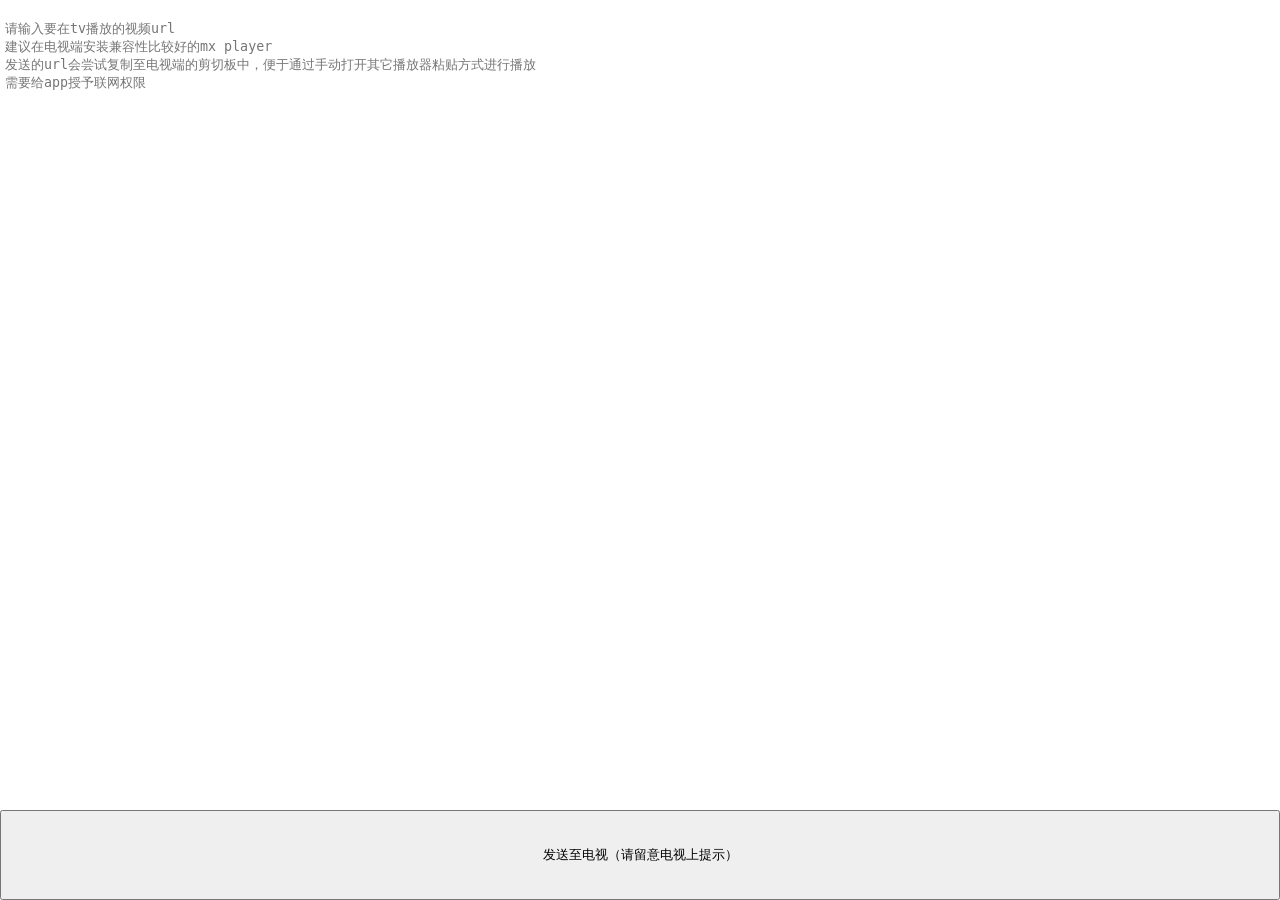
==== app/src/main/res/raw/index.html @ 8530f837 "test" ====
<!DOCTYPE html>
<html lang="zh">
    <head>
        <meta charset="UTF-8">
        <meta name="viewport"
              content="width=device-width, user-scalable=no, initial-scale=1.0, maximum-scale=1.0, minimum-scale=1.0">
        <meta http-equiv="X-UA-Compatible" content="ie=edge">
        <title>安卓电视播放器控制台</title>
        <link rel="icon" type="image/x-icon"
              href="[data-uri]"/>
        <style>
            * {
                box-sizing: border-box;
            }

            html, body {
                margin: 0;
                padding: 0;
                display: block;
                height: 100%;
                width: 100%;
                font-size: 62%;
            }

            body {
                background-color: white /*不考虑深色主题*/;
                color: black;
                font-size: 1rem;
                text-align: center;
            }

            form {
                display: block;
                width: 100%;
                height: 100%;
            }

            button.btn {
                display: block;
                width: 100%;
                height: 10%;
            }

            #url {
                display: block;
                width: 100%;
                border: 0 none;
                padding: 5px;
                text-align: left;
                height: 90%;
                overflow: auto;
                word-wrap: break-word;
                resize: none;
            }
        </style>
    </head>
    <body>
        <form method="GET" action="?">
            <script>
                document.write('<input type="hidden" value="' + +new Date + '" name="noCache" />');
            </script>
            <label for="url"></label>
            <textarea
                    id="url"
                    name="url"
                    placeholder="
请输入要在tv播放的视频url
建议在电视端安装兼容性比较好的mx player
发送的url会尝试复制至电视端的剪切板中，便于通过手动打开其它播放器粘贴方式进行播放
需要给app授予联网权限
"
                    onfocus="this.select();"
            ></textarea>
            <button class="btn" type="submit" onclick="
return /^https?:\/+.+$/gi.test(document.getElementById('url').value) ? true : (alert('视频url无效'), false);
">发送至电视（请留意电视上提示）
            </button>
        </form>
        <script>
            +function () {
                let result = String("&" + location.search.replace('?', '&') + '&').match(/&url=([^&]+)/i);

                if (result) {
                    document.getElementById('url').value = decodeURIComponent(result[1]);
                }
            }();
        </script>
    </body>
</html>
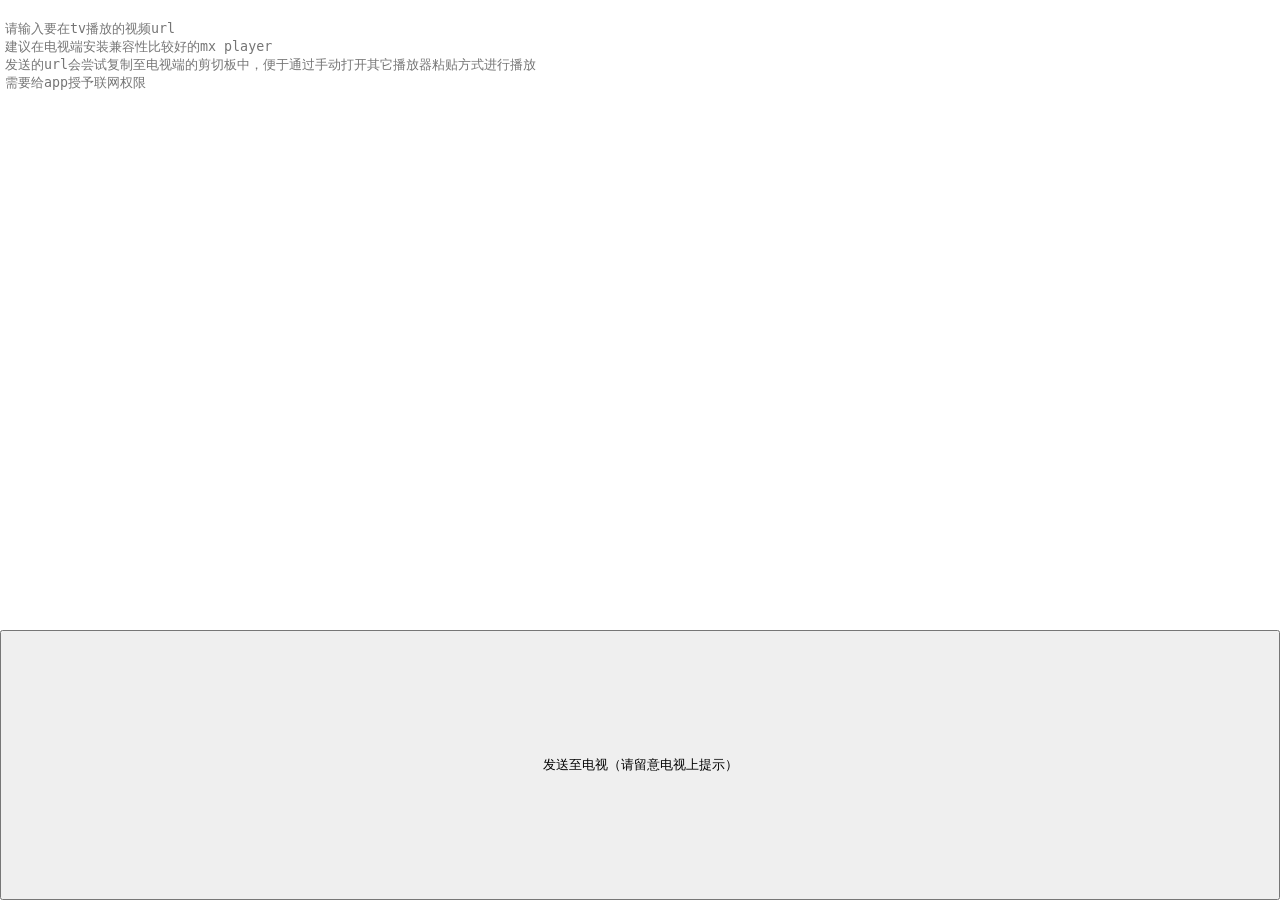
==== commit ad38b193: "优化交互" ====
--- a/app/src/main/res/raw/index.html
+++ b/app/src/main/res/raw/index.html
@@ -38,7 +38,7 @@
             button.btn {
                 display: block;
                 width: 100%;
-                height: 10%;
+                height: 30%;
             }
 
             #url {
@@ -47,7 +47,7 @@
                 border: 0 none;
                 padding: 5px;
                 text-align: left;
-                height: 90%;
+                height: 70%;
                 overflow: auto;
                 word-wrap: break-word;
                 resize: none;
@@ -61,6 +61,7 @@
             </script>
             <label for="url"></label>
             <textarea
+			        onchange="this.value = this.value.trim();"
                     id="url"
                     name="url"
                     placeholder="
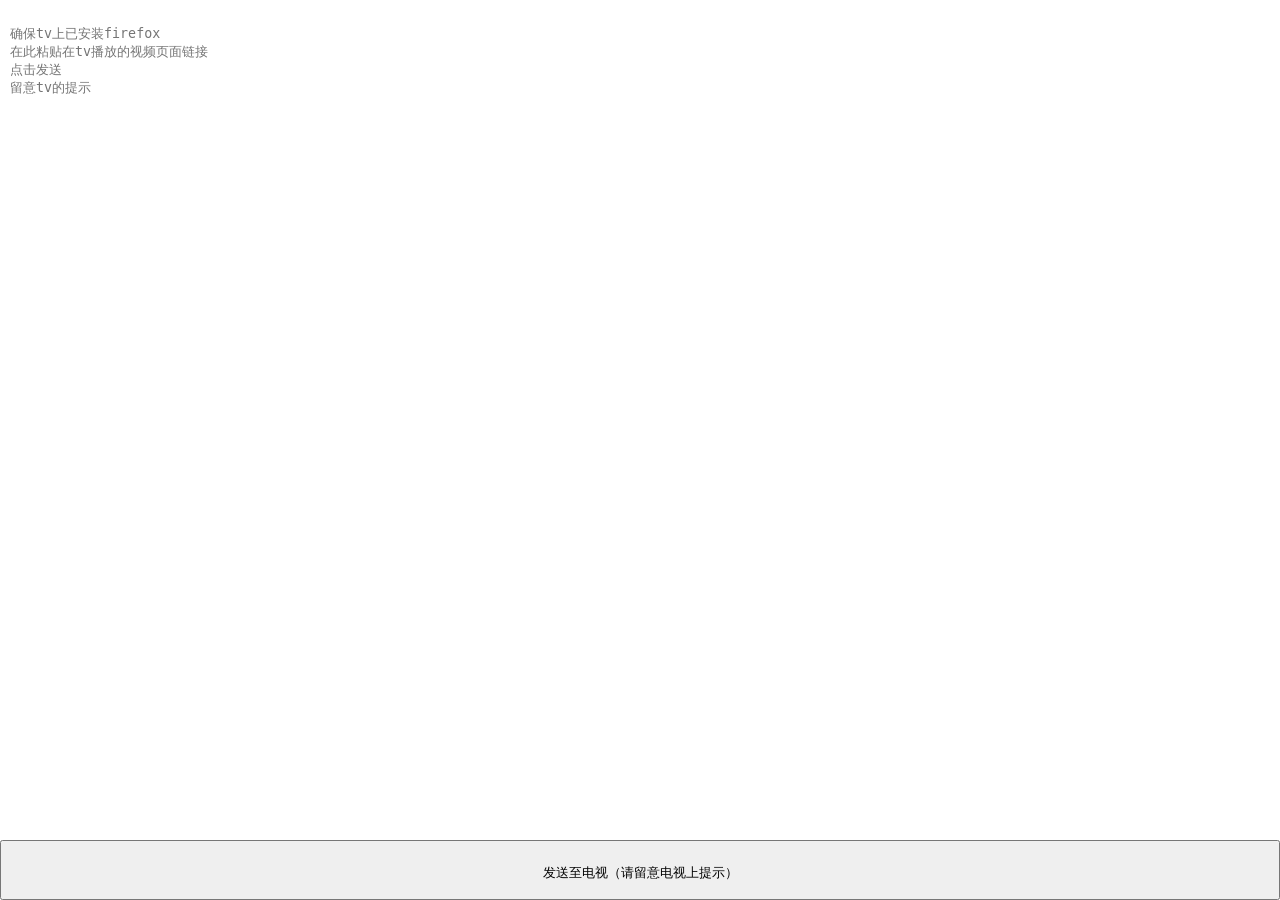
==== commit 30270b12: "修改成使用firefox打开，准备提供firefox插件自动播放页面中视频；" ====
--- a/app/src/main/res/raw/index.html
+++ b/app/src/main/res/raw/index.html
@@ -23,10 +23,34 @@
             }
 
             body {
-                background-color: white /*不考虑深色主题*/;
-                color: black;
+                /*  background-color: white ;
+                  color: black; 不指定色彩，使用系统默认 */
                 font-size: 1rem;
                 text-align: center;
+            }
+
+            button.btn {
+                display: block;
+                width: 100%;
+                height: 6rem;
+                line-height: 6rem;
+                position: fixed;
+                bottom: 0;
+                left: 0;
+            }
+
+            #url {
+                display: block;
+                width: 100%;
+                padding: 10px;
+                border-width: 0 0 6rem 0;
+                border-style: solid;
+                border-color: transparent;
+                text-align: left;
+                height: 100%;
+                overflow: auto;
+                word-wrap: break-word;
+                resize: none;
             }
 
             form {
@@ -34,57 +58,47 @@
                 width: 100%;
                 height: 100%;
             }
-
-            button.btn {
-                display: block;
-                width: 100%;
-                height: 30%;
-            }
-
-            #url {
-                display: block;
-                width: 100%;
-                border: 0 none;
-                padding: 5px;
-                text-align: left;
-                height: 70%;
-                overflow: auto;
-                word-wrap: break-word;
-                resize: none;
-            }
         </style>
     </head>
     <body>
-        <form method="GET" action="?">
-            <script>
-                document.write('<input type="hidden" value="' + +new Date + '" name="noCache" />');
-            </script>
+        <form method="get" id="form">
+            <input type="hidden" name="noCache" id="noCache"/>
             <label for="url"></label>
             <textarea
-			        onchange="this.value = this.value.trim();"
+                    name="url"
+                    onchange="this.value = this.value.trim();"
                     id="url"
-                    name="url"
                     placeholder="
-请输入要在tv播放的视频url
-建议在电视端安装兼容性比较好的mx player
-发送的url会尝试复制至电视端的剪切板中，便于通过手动打开其它播放器粘贴方式进行播放
-需要给app授予联网权限
+确保tv上已安装firefox
+在此粘贴在tv播放的视频页面链接
+点击发送
+留意tv的提示
 "
                     onfocus="this.select();"
             ></textarea>
-            <button class="btn" type="submit" onclick="
-return /^https?:\/+.+$/gi.test(document.getElementById('url').value) ? true : (alert('视频url无效'), false);
-">发送至电视（请留意电视上提示）
-            </button>
+            <button class="btn" type="submit">发送至电视（请留意电视上提示）</button>
         </form>
         <script>
-            +function () {
-                let result = String("&" + location.search.replace('?', '&') + '&').match(/&url=([^&]+)/i);
+            let result = String("&" + location.search.replace('?', '&') + '&').match(/&url=([^&]+)/i);
 
-                if (result) {
-                    document.getElementById('url').value = decodeURIComponent(result[1]);
+            if (result)
+                gid('url').value = decodeURIComponent(result[1]);
+
+            function gid(id) {
+                return document.getElementById(id);
+            }
+
+            gid('form').addEventListener('submit', (e) => {
+                let url = gid('url').value.trim();
+                if (!/^https?:\/+.+$/gi.test(url)) {
+                    alert('视频页面链接不是有效的url格式');
+                    e.preventDefault();
+                    return false;
                 }
-            }();
+
+                gid('noCache').value = +new Date;
+                return true;
+            });
         </script>
     </body>
 </html>
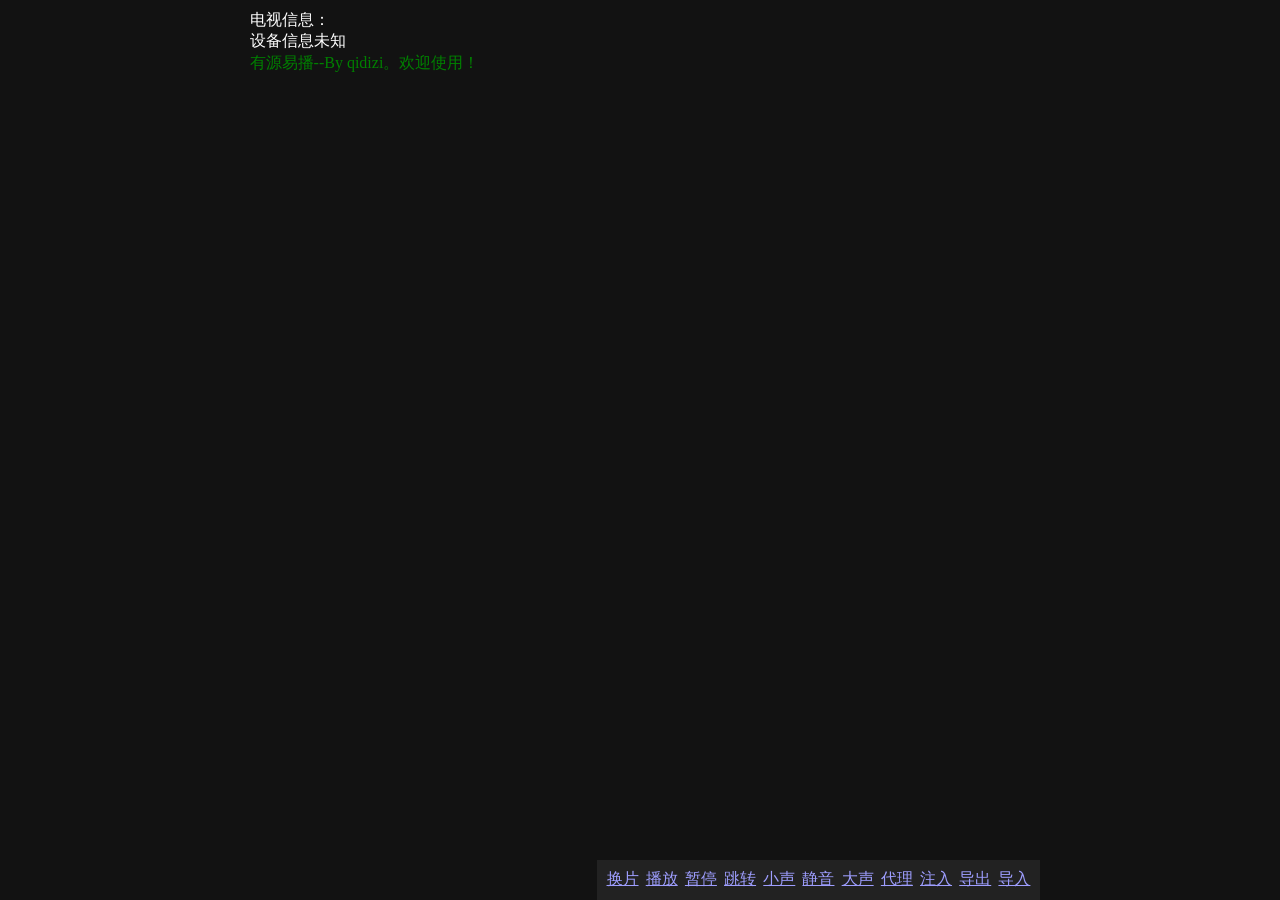
==== commit f030c8c2: "首版完成" ====
--- a/app/src/main/res/raw/index.html
+++ b/app/src/main/res/raw/index.html
@@ -1,104 +1,857 @@
 <!DOCTYPE html>
 <html lang="zh">
-    <head>
-        <meta charset="UTF-8">
-        <meta name="viewport"
-              content="width=device-width, user-scalable=no, initial-scale=1.0, maximum-scale=1.0, minimum-scale=1.0">
-        <meta http-equiv="X-UA-Compatible" content="ie=edge">
-        <title>安卓电视播放器控制台</title>
-        <link rel="icon" type="image/x-icon"
-              href="[data-uri]"/>
-        <style>
-            * {
-                box-sizing: border-box;
-            }
-
-            html, body {
-                margin: 0;
-                padding: 0;
-                display: block;
-                height: 100%;
-                width: 100%;
-                font-size: 62%;
-            }
-
-            body {
-                /*  background-color: white ;
-                  color: black; 不指定色彩，使用系统默认 */
-                font-size: 1rem;
-                text-align: center;
-            }
-
-            button.btn {
-                display: block;
-                width: 100%;
-                height: 6rem;
-                line-height: 6rem;
-                position: fixed;
-                bottom: 0;
-                left: 0;
-            }
-
-            #url {
-                display: block;
-                width: 100%;
-                padding: 10px;
-                border-width: 0 0 6rem 0;
-                border-style: solid;
-                border-color: transparent;
-                text-align: left;
-                height: 100%;
-                overflow: auto;
-                word-wrap: break-word;
-                resize: none;
-            }
-
-            form {
-                display: block;
-                width: 100%;
-                height: 100%;
-            }
-        </style>
-    </head>
-    <body>
-        <form method="get" id="form">
-            <input type="hidden" name="noCache" id="noCache"/>
-            <label for="url"></label>
-            <textarea
-                    name="url"
-                    onchange="this.value = this.value.trim();"
-                    id="url"
-                    placeholder="
-确保tv上已安装firefox
-在此粘贴在tv播放的视频页面链接
-点击发送
-留意tv的提示
-"
-                    onfocus="this.select();"
-            ></textarea>
-            <button class="btn" type="submit">发送至电视（请留意电视上提示）</button>
+
+<head>
+    <meta charset="UTF-8">
+    <meta name="viewport"
+        content="width=device-width, user-scalable=no, initial-scale=1.0, maximum-scale=1.0, minimum-scale=1.0">
+    <meta http-equiv="X-UA-Compatible" content="ie=edge">
+    <title>安卓电视播放器控制台</title>
+    <link rel="icon" type="image/x-icon"
+        href="[data-uri]" />
+    <style>
+        :root {
+            color-scheme: dark;
+        }
+
+        * {
+            box-sizing: border-box;
+        }
+
+        :root {
+            font-size: 16px;
+        }
+
+        html,
+        body,
+        form {
+            margin: 0;
+            padding: 0;
+            display: block;
+            height: 100%;
+            width: 100%;
+        }
+
+        body {
+            font-size: 1rem;
+            text-align: center;
+        }
+
+        .maxBody {
+            overflow: hidden;
+            max-width: 800px;
+            height: 100%;
+            margin: 0 auto;
+            padding: 0;
+            position: relative;
+        }
+
+        #panelBox {
+            position: absolute;
+            bottom: 0;
+            right: 0;
+            background-color: rgba(51, 51, 51, 0.5);
+            padding: 0.5rem;
+        }
+
+        #panelBox a {
+            display: inline-block;
+            margin: 0.1rem;
+        }
+
+        form {
+            display: none;
+            position: absolute;
+            bottom: 0;
+            left: 0;
+            width: 100%;
+            height: auto;
+            background-color: #333;
+            padding: 0.5rem;
+        }
+
+        label {
+            display: block;
+            margin: 0.5rem;
+        }
+
+        .required {
+            color: red;
+        }
+
+        button {
+            margin: 0.5rem;
+        }
+
+        #toastBox {
+            display: block;
+            width: 100%;
+            overflow: hidden;
+            word-wrap: break-word;
+            height: auto;
+            padding: 0.5rem;
+        }
+
+        #toastBox p {
+            text-align: left;
+            margin: 0.1rem;
+        }
+
+        .line,
+        .lineBox {
+            display: inline-block;
+            width: 10rem;
+            text-align: left;
+        }
+
+        .line {
+            background-color: transparent;
+            border-color: transparent;
+            border-bottom-color: unset;
+        }
+
+        [name="closeFormBtn"] {
+            color: red;
+        }
+
+        .txtLeft {
+            text-align: left;
+        }
+
+        .inputTitle {
+            display: inline-block;
+            width: 7rem;
+            text-align: left;
+        }
+
+        #videoListBox {
+            max-height: 10rem;
+            overflow: auto;
+        }
+
+        #videoListBox li {
+            line-height: 2rem;
+        }
+
+        #videoListBox li a {
+            display: inline-block;
+            margin: 0 0.5rem;
+        }
+
+        #playUrlForm.forPlay .nameLabel {
+            display: none;
+        }
+
+        #playUrlForm.forList .nameLabel {
+            display: unset;
+        }
+
+        #playUrlForm.forList .refererLabel,
+        #playUrlForm.forList .userAgentLabel {
+            display: none;
+        }
+
+        fieldset.list {
+            padding: 0;
+        }
+    </style>
+    <script>
+        // 放在最后，防止初始就出错，toast方法还未定义
+        window.addEventListener('error', e => {
+            (errorToast || alert)('js代码出错:' + e.message);
+            return true;
+        });
+        window.addEventListener('unhandledrejection', e => {
+            (errorToast || alert)('js有未捕获异常：' + e.reason);
+            return true;
+        });
+    </script>
+</head>
+
+<body>
+    <input type="file" id="fileInput" style="display: none;" title="用于选取文件" />
+
+    <div class="maxBody">
+        <div id="toastBox"></div>
+        <div id="panelBox">
+            <a href="#" name="playUrlBtn" title="把新的视频url推送到电视开始播放">换片</a>
+            <a href="#" name="playBtn" title="尝试开始播放">播放</a>
+            <a href="#" name="pauseBtn" title="尝试暂停">暂停</a>
+            <a href="#" name="seekBtn" title="跳转到指定播放进度">跳转</a>
+            <a href="#" name="volumeDownBtn" title="尝试让电视减小声音">小声</a>
+            <a href="#" name="volumeMuteBtn" title="尝试让电视静音">静音</a>
+            <a href="#" name="volumeUpBtn" title="尝试让电视增加声音">大声</a>
+            <a href="#" name="setProxyBtn" title="配置代理">代理</a>
+            <a href="#" name="insertJsBtn" title="以url方式注入远程js文件,如可通过app跨域请求iptv url扩展功能">注入</a>
+            <a href="#" name="exportBtn" title="全部配置下载保存为json文件">导出</a>
+            <a href="#" name="importBtn" title="从json文件导入全部配置">导入</a>
+        </div>
+
+        <form id="playUrlForm" class="forPlay" onsubmit="return false">
+            <input type="hidden" name="action" value="playUrl" />
+            <input type="hidden" name="httpProxyHost" />
+            <input type="hidden" name="httpProxyPort" />
+            <input type="hidden" name="todo" value="0" />
+            <label class="nameLabel">
+                <strong class="inputTitle"><span class="required">*</span>别名</strong>
+                <span class="lineBox"><input type="text" class="line" name="videoName" /></span>
+            </label>
+            <label>
+                <strong class="inputTitle"><span class="required">*</span>视频url</strong>
+                <!-- 测试视频 
+                 https://img.qiluyidian.net/174047308883x26wbf9zxvideo_1080p_1_773253.mp4
+                 -->
+                <input type="url" class="line" name="videoUrl" required="required" onfocus="this.select();" />
+            </label>
+            <label>
+                <strong class="inputTitle">需代理<sup><a href="#" name="setProxyBtn" title="配置代理">去配置</a></sup></strong>
+                <span class="lineBox"><input type="checkbox" name="useProxy" /></span>
+            </label>
+            <label class="refererLabel">
+                <strong class="inputTitle">referer</strong>
+                <input type="url" class="line" name="refererUrl" onfocus="this.select();" placeholder="默认用视频url" />
+            </label>
+            <label class="userAgentLabel">
+                <strong class="inputTitle">userAgent</strong>
+                <input type="text" class="line" name="userAgent" onfocus="this.select();" placeholder="默认用浏览器的" />
+            </label>
+            <input class="btn" type="submit" name="submitBtn" value="立刻播放" />
+            <input type="button" class="btn" name="closeFormBtn" value="关闭" />
+            <br>
+            <br>
+            <fieldset class="list">
+                <legend>视频列表
+                    <sup><a href="#" name="addListBtn">添加↑</a></sup>
+                </legend>
+                <ol class="txtLeft" id="videoListBox">
+                </ol>
+            </fieldset>
         </form>
-        <script>
-            let result = String("&" + location.search.replace('?', '&') + '&').match(/&url=([^&]+)/i);
-
-            if (result)
-                gid('url').value = decodeURIComponent(result[1]);
-
-            function gid(id) {
-                return document.getElementById(id);
-            }
-
-            gid('form').addEventListener('submit', (e) => {
-                let url = gid('url').value.trim();
-                if (!/^https?:\/+.+$/gi.test(url)) {
-                    alert('视频页面链接不是有效的url格式');
-                    e.preventDefault();
-                    return false;
+
+        <form id="seekForm" onsubmit="return false">
+            <input type="hidden" name="action" value="seek" />
+            <label>
+                <strong class="inputTitle"><span class="required">*</span>跳转到(分钟)</strong>
+                <input type="number" class="line" name="seekMinutes" required="required" onfocus="this.select();" />
+            </label>
+            <button class="btn" type="submit">确认</button>
+            <button type="button" class="btn" name="closeFormBtn">关闭</button>
+        </form>
+
+        <form id="insertJsForm" onsubmit="return false">
+
+            <label>
+                <strong class="inputTitle"><span class="required">*</span>注入js的src</strong>
+                <input type="url" class="line" name="jsSrc" id="jsSrc" required="required" onfocus="this.select();" />
+            </label>
+            <input class="btn" type="submit" value="确认" />
+            <button type="button" class="btn" name="closeFormBtn">关闭</button>
+        </form>
+
+        <form id="setProxyForm" onsubmit="return false">
+            <label>
+                <strong class="inputTitle">http代理主机</strong>
+                <input type="text" class="line" name="httpProxyHost" onfocus="this.select();" placeholder="ip或域名" />
+            </label>
+            <label>
+                <strong class="inputTitle">http代理端口</strong>
+                <input type="number" max="65535" min="1025" class="line" name="httpProxyPort" onfocus="this.select();"
+                    placeholder="1024&lt;端口&lt;=65535" />
+            </label>
+            <button class="btn" type="submit">确认</button>
+            <button type="button" class="btn" name="closeFormBtn">关闭</button>
+        </form>
+
+    </div>
+    <script>
+        // 后续考虑换成vueJs？
+        let toastHider;
+        const lsKey = "tvPlayer.";
+        const lsKeyJs = lsKey + "js";
+        const lsKeyPlaying = lsKey + "playing";
+        const lsKeyVideoList = lsKey + "list";
+        const lsKeyProxy = lsKey + "proxy";
+        // json精短减少 localStore 存储量
+        const videoListCache = {};
+        // 支持通过参数来指定请求的tv地址，方便本地调试，而不用修改html就要build apk，格式为 ?tv=ip:端口
+        const tv = new URLSearchParams(location.search).get('tv') || location.host || '127.0.0.1';
+        // 0表示播放，大于0表示编辑，-1表示增加列表
+        const todoPlay = +gid('playUrlForm').elements.todo.value;
+        const todoAddList = -1;
+        const videoSubmitPlay = gid('playUrlForm').elements.submitBtn.value;
+        const videoSubmitList = '加入下方列表';
+        const videoSubmitEdit = '保存更改';
+        let videoListOld;
+        // 不能小于1，逻辑中基于》0判断属于编辑
+        let listIdStart = 1;
+
+        window.onload = () => {
+            successToast('有源易播--By qidizi。欢迎使用！');
+            loadJs(localStorage.getItem(lsKeyJs));
+            let list = localStorage.getItem(lsKeyVideoList);
+            if (list) {
+                try {
+                    let obj = JSON.parse(list);
+                    let keys = Object.keys(obj).sort((a, b) => a - b).forEach(key => {
+                        let item = obj[key];
+                        pushList(item.u, item.n, +item.p);
+                    });
+                } catch (e) {
+                    errorToast('视频列表解析失败：' + e);
+                    console.error(e);
                 }
-
-                gid('noCache').value = +new Date;
-                return true;
+            }
+            let proxy = getProxy();
+            if (proxy) {
+                let form = gid('setProxyForm');
+                form.elements.httpProxyHost.value = proxy.host;
+                form.elements.httpProxyPort.value = proxy.port;
+            }
+
+            // 若注入了js，外置初始方法优先。
+            // 放在前面方便优先生成动态列表等,并可替换内置js方法
+            // 若本方法返回true，则不再执行内置js方法
+            if (window.onloadInsert && window.onloadInsert())
+                return;
+
+            getInfo(url => {
+                document.title = getQueryString(url, 'devName', '安卓电视播放器控制台');
+                infoToast("电视信息：\n" + getQueryString(url, 'devInfo', '设备信息未知'));
             });
-        </script>
-    </body>
-</html>
+        };
+
+        window.onbeforeunload = () => {
+            // 若注入了js，外置初始方法优先。
+            // 若本方法返回true，则不再执行内置js方法
+            // 可处理保存配置之类的事情
+            if (window.onbeforeunloadInsert && window.onbeforeunloadInsert()) {
+                return;
+            }
+
+            // 这里简单用 localStorage 保存配置，若有更大数据需求，可考虑自定义时使用浏览器db，一般新浏览都支持
+            getInfo(url => {
+                // 无播放地址或出错的，都不用记下来下回使用
+                if (url.get('playErrorCode') !== '0' || url.get('videoUrl') === '') return localStorage.removeItem(lsKeyPlaying);
+                localStorage.setItem(lsKeyPlaying, url.get('positionMs') + ' ' + url.get('videoUrl'));
+            });
+            storeList();
+        };
+
+        document.addEventListener('click', e => {
+            let fn = window[e.target.name + 'Clk'];
+
+            if ('function' !== typeof fn) return;
+            fn.call(e.target);
+            e.preventDefault();
+            e.stopPropagation();
+            return false;
+        });
+
+        document.addEventListener('submit', e => {
+            let fn = window[e.target.id + 'Submit'];
+            if ('function' === typeof fn) fn.call(e.target);
+            e.preventDefault();
+            e.stopPropagation();
+            return false;
+        });
+
+        function loadJs(src) {
+            if (!src) return;
+            let dom = document.createElement("script");
+            gid('jsSrc').value = dom.src = src;
+            document.head.appendChild(dom);
+        }
+
+        function gid(id) {
+            return document.getElementById(id);
+        }
+
+        function showForm(name, show) {
+            gid(name.replace(/btn$/i, '') + 'Form').style.display = show ? 'block' : 'none';
+        }
+
+        function setProxyBtnClk() {
+            showForm(this.name, true);
+        }
+
+        function playUrlBtnClk() {
+            showForm(this.name, true);
+        }
+
+        function closeFormBtnClk() {
+            hideDom(this.form);
+        }
+
+        function playBtnClk() {
+            tryPlayPause(1);
+        }
+
+        function pauseBtnClk() {
+            tryPlayPause(0);
+        }
+
+        function volumeUpBtnClk() {
+            volumeCtrl(1);
+        }
+
+        function volumeMuteBtnClk() {
+            volumeCtrl(0);
+        }
+
+        function volumeDownBtnClk() {
+            volumeCtrl(-1);
+        }
+
+        function insertJsBtnClk() {
+            showForm(this.name, true);
+        }
+
+        function seekBtnClk() {
+            showForm(this.name, true);
+        }
+
+        function addListBtnClk() {
+            let form = gid('playUrlForm');
+            playUrlFormSwitch(todoAddList);
+        }
+
+        function delListBtnClk() {
+            let listId = +this.parentElement.getAttribute('i');
+            let item = videoListCache[listId];
+            if (!item) return errorToast(`未找到该条目(id=${listId}),请刷新页再试`);
+            let name = item.n || '[条目别名为空]';
+            if (!confirm('确定删除如下条目？\n' + name)) return;
+            delete videoListCache[listId];
+            this.parentElement.remove();
+            storeList();
+            successToast('已删除' + name);
+        }
+
+        function editListBtnClk() {
+            let listId = +this.parentElement.getAttribute('i');
+            let item = videoListCache[listId];
+            if (!item) return;
+            videoListOld = list2str(item);
+            let form = gid('playUrlForm');
+            playUrlFormSwitch(listId);
+            form.elements.videoUrl.value = item.u;
+            form.elements.videoName.value = item.n;
+            form.elements.useProxy.checked = +item.p;
+        }
+
+        function playListBtnClk() {
+            let listId = +this.parentElement.getAttribute('i');
+            let item = videoListCache[listId];
+            if (!item) return;
+            let form = gid('playUrlForm');
+            playUrlFormSwitch(todoPlay);
+            form.elements.videoUrl.value = item.u;
+            form.elements.refererUrl.value = item.u;
+            form.elements.useProxy.checked = +item.p;
+            playUrlFormSubmit.call(form);
+        }
+
+        function exportBtnClk() {
+            let config = {};
+
+            for (let i = 0; i < localStorage.length; i++) {
+                let key = localStorage.key(i);
+                if (!key.startsWith(lsKey)) continue;
+                config[key] = localStorage.getItem(key);
+            }
+
+            let blob = new Blob([JSON.stringify(config)], { type: 'application/json' });
+            let url = URL.createObjectURL(blob);
+            let a = document.createElement('a');
+            a.href = url;
+            a.download = 'tvPlayerConfig.json';
+            a.click();
+            URL.revokeObjectURL(url);
+            successToast('导出全部配置成功，可用于备份或分享导入');
+        }
+
+        function importBtnClk() {
+            if (!confirm('导入配置会覆盖当前配置，确定要导入吗？\n建议先导出备份；导入成功页面会刷新；')) return;
+
+            getFile(file => {
+                if (file.type !== 'application/json' || !file.name.toLowerCase().endsWith('.json')) {
+                    errorToast('导入文件不是json格式：' + file.type);
+                    return;
+                }
+
+                if (file.size < 2) {
+                    errorToast('导入文件太小：' + file.size);
+                    return;
+                }
+
+                let reader = new FileReader();
+                reader.onload = () => {
+                    try {
+                        let config = JSON.parse(reader.result);
+                        for (let key in config) {
+                            if (key.startsWith(lsKey)) {
+                                localStorage.setItem(key, config[key]);
+                            }
+                        }
+
+                        successToast('导入配置成功');
+                        // 请配置重新加载
+                        setTimeout(() => location.reload(), 1000);
+                    } catch (e) {
+                        errorToast('导入配置json异常：' + e.message);
+                    }
+                };
+                reader.readAsText(file, 'utf-8');
+            });
+        }
+
+        function tryPlayPause(isPlay) {
+            fetchUrl({ action: 'tryPlayPause', isPlay }, url => successToast(getQueryString(url, 'ok', '无返回信息')));
+        }
+
+        function volumeCtrl(how) {
+            fetchUrl({ action: 'volumeCtrl', how }, url => successToast(getQueryString(url, 'ok', '无返回信息')));
+        }
+
+        function playUrlFormSwitch(how) {
+            let form = gid('playUrlForm');
+            form.reset();
+            let clsBtn = form.elements.closeFormBtn;
+            form.className = 'forList';
+            clsBtn.onclick = () => playUrlFormSwitch(todoPlay);
+            let value;
+
+            switch (how) {
+                case todoPlay:
+                    form.className = 'forPlay';
+                    value = videoSubmitPlay;
+                    clsBtn.value = '关闭';
+                    clsBtn.onclick = null;
+                    break;
+                case todoAddList:
+                    value = videoSubmitList;
+                    clsBtn.value = '不加了';
+                    break;
+                default:
+                    value = videoSubmitEdit;
+                    clsBtn.value = '放弃编辑';
+            }
+
+            form.elements.todo.value = how;
+            form.elements.submitBtn.value = value;
+        }
+
+        function playUrlFormSubmit() {
+            let elements = this.elements;
+            let todo = +elements.todo.value;
+            let videoName = elements.videoName.value = elements.videoName.value.trim();
+            let videoUrl = elements.videoUrl.value = elements.videoUrl.value.trim();
+            let refererUrl = elements.refererUrl.value = elements.refererUrl.value.trim() || videoUrl;
+            let userAgent = elements.userAgent.value = elements.userAgent.value.trim() || navigator.userAgent;
+            let useProxy = +elements.useProxy.checked;
+
+            if (!isUrl(videoUrl)) {
+                errorToast('视频url格式有误: ' + videoUrl);
+                return;
+            }
+
+            if (todo === todoPlay) {
+                if (!isUrl(refererUrl)) {
+                    errorToast('referer不是url格式: ' + refererUrl);
+                    return;
+                }
+
+                let host = port = '';
+
+                if (useProxy) {
+                    let proxy = getProxy();
+
+                    if (!proxy) {
+                        errorToast('无法播放：代理未配置');
+                        return;
+                    }
+
+                    host = proxy.host;
+                    port = proxy.port;
+                }
+
+                elements.httpProxyHost.value = host;
+                elements.httpProxyPort.value = port;
+                fetchUrl(elements, url => {
+                    successToast(getQueryString(url, 'ok', '无返回信息'));
+                });
+                return;
+            }
+
+            // 添加或编辑
+            if (!videoName) {
+                errorToast('视频名称不能为空');
+                return;
+            }
+
+            if (todo === todoAddList) {
+                // 追加到缓存
+                pushList(videoUrl, videoName, useProxy);
+            } else {
+                if (!(todo > 0)) {
+                    errorToast('非法的视频条目序号:' + todo);
+                    return;
+                }
+
+                let obj = videoListCache[todo];
+
+                if (!obj) {
+                    errorToast(`第${todo}个视频条目已不存在`);
+                    return;
+                }
+
+
+                if (list2str(obj) !== videoListOld) {
+                    errorToast(`无法保存！该条目与列表第${todo}条内容不配置,未编辑前信息：\n${videoListOld}\\n当前却是：\n` + list2str(obj));
+                    return;
+                }
+
+                obj.u = videoUrl;
+                obj.n = videoName;
+                obj.p = useProxy;
+                document.querySelector(`#videoListBox li[i="${todo}"] a[name="playListBtn"]`).innerText = obj.n;
+            }
+
+            storeList();
+            playUrlFormSwitch(todoPlay);
+
+            if (todo === todoAddList) {
+                successToast('已添加到播放列表');
+            } else {
+                successToast('修改已保存');
+            }
+        }
+
+        function seekFormSubmit() {
+            let elements = this.elements;
+            elements.seekMinutes.value = Math.max(0, +elements.seekMinutes.value);
+
+            fetchUrl(elements, url => {
+                successToast(getQueryString(url, 'ok', '无返回信息'));
+                hideDom(this);
+            });
+        }
+
+        function insertJsFormSubmit() {
+            let elements = this.elements;
+            let src = elements.jsSrc.value.trim();
+
+            if (!isUrl(src)) {
+                errorToast('js src非法：' + src);
+                return;
+            }
+
+            localStorage.setItem(lsKeyJs, src);
+            loadJs(src);
+            hideDom(this);
+            successToast('js已注入');
+        }
+
+        function setProxyFormSubmit() {
+            let elements = this.elements;
+            let hostDom = elements.httpProxyHost;
+            let portDom = elements.httpProxyPort;
+            let host = hostDom.value = hostDom.value.trim();
+            let port = portDom.value = +portDom.value;
+
+            if (!/^([a-z\d-]+\.)+[a-z]{2,}$|^\d{1,3}(\.\d{1,3}){3}$/i.test(host)) {
+                errorToast('代理主机必须是ipv4或域名：' + host);
+                hostDom.value = '';
+                return;
+            }
+
+            if (port < 1025 || port > 65535) {
+                errorToast('代理端口必须大于1024，不大于65535：' + port);
+                portDom.value = 0;
+                return;
+            }
+
+            localStorage.setItem(lsKeyProxy, host + ':' + port);
+            hideDom(this);
+            successToast('代理已保存');
+        }
+
+        function pushList(videoUrl, name, useProxy) {
+            // 确保id》0
+            let listId = ++listIdStart;
+            videoListCache[listId] = { u: videoUrl, n: name, p: +useProxy || 0 };
+            let ol = gid('videoListBox');
+            let li = document.createElement('li');
+            li.setAttribute('i', listId);
+            let a = document.createElement('a');
+            a.href = '#';
+            a.innerText = name;
+            a.name = 'playListBtn';
+            li.appendChild(a);
+            a = document.createElement('a');
+            a.href = '#';
+            a.innerText = '删除';
+            a.name = 'delListBtn';
+            li.appendChild(a);
+            a = document.createElement('a');
+            a.href = '#';
+            a.innerText = '编辑';
+            a.name = 'editListBtn';
+            li.appendChild(a);
+            ol.appendChild(li);
+        }
+
+        function getInfo(cb) {
+            fetchUrl({
+                action: 'getInfo'
+            }, cb);
+        }
+
+        function getQueryString(qs, name, def) {
+            return (qs instanceof URLSearchParams ? qs : new URLSearchParams(qs)).get(name) || def;
+        }
+
+        function fetchUrl(get, ok) {
+            switch (type(get)) {
+                case 'Object':
+                    break;
+                case 'HTMLFormControlsCollection':
+                    let obj = {};
+                    for (let i = 0; i < get.length; i++) {
+                        let item = get[i];
+                        if (!item.name) continue;
+                        obj[item.name] = item.value;
+                    }
+                    get = obj;
+                    break;
+                default:
+                    errorToast('fetchUrl get参数类型错误:' + type(get));
+                    console.error(get);
+                    return;
+            }
+            let url = 'http://' + tv + '/?' + new URLSearchParams(get).toString();
+            fetch(url, {
+                cache: 'no-cache',
+                method: 'GET'
+            }).then(async res => {
+                let url = await res.text();
+                // 统一处理请求失败，不转给后层处理
+                let fatal = getQueryString(url, 'fatal', '');
+                fatal ? errorToast("请求出错：" + fatal) : ok(new URLSearchParams(url));
+            }).catch(err => { errorToast(get.action + '请求失败:' + err + '; ' + url); console.error(err); });
+        }
+
+        function infoToast(msg) {
+            toast(msg, 'auto');
+        }
+
+        function successToast(msg) {
+            toast(msg, 'green');
+        }
+
+        function warnToast(msg) {
+            toast(msg, 'orange');
+        }
+
+        function errorToast(msg) {
+            toast(msg, 'red');
+        }
+
+        function toast(msg, color) {
+            let box = gid('toastBox');
+            let line = document.createElement('p');
+            line.innerText = msg;
+            line.style.color = color || 'auto';
+            box.prepend(line);
+            showDom(box);
+            clearInterval(toastHider);
+            toastHider = setInterval(() => {
+                if (box.childElementCount > 0) {
+                    box.removeChild(box.lastElementChild);
+                } else {
+                    hideDom(box);
+                    clearInterval(toastHider);
+                }
+            }, 5000);
+        }
+
+        function list2str(obj) {
+            return ['需代理', obj.p, 'url', obj.u, '别名', obj.n].join('\n');
+        }
+
+        function type(obj) {
+            return Object.prototype.toString.call(obj).slice(8, -1);
+        }
+
+        function hideDom(dom) {
+            dom.style.display = 'none';
+        }
+
+        function showDom(dom) {
+            dom.style.display = 'block';
+        }
+
+        function getFile(cb) {
+            let input = gid('fileInput');
+            input.onchange = null;
+            // 允许重新触发change
+            input.value = '';
+            input.click();
+            input.onchange = () => cb.call(input, input.files[0]);
+        }
+
+        function getProxy() {
+            let proxy = localStorage.getItem(lsKeyProxy);
+            if (!proxy) return null;
+            proxy = proxy.split(':');
+            return {
+                host: proxy[0],
+                port: proxy[1]
+            };
+        }
+
+        function storeList() {
+            localStorage.setItem(lsKeyVideoList, JSON.stringify(videoListCache));
+        }
+
+        function isUrl(url) {
+            // 考虑ip、域名，和带端口
+            return /^https?:\/\/([a-z\d-]+\.)+[a-z\d]+(:\d{2,5})?(\/.*)?/gi.test(url);
+        }
+        // ==================== 为注入js保留的未使用方法 ================
+
+        function fetchOtherOriginText(src, method, cb, userAgent, referer) {
+            // 经过app代理，让js可以fetch其他源的text
+
+            if (!/^https?:\/\/([a-z\d-]+\.)+[a-z]{2,}/gi.test(src)) {
+                errorToast('跨源请求的src非法：' + src);
+                return;
+            }
+
+            if ('function' !== typeof cb) {
+                errorToast('跨源请求的回调必须是函数:' + cb);
+                console.error(cb);
+                return;
+            }
+
+            userAgent = userAgent || navigator.userAgent;
+            referer = referer || src;
+
+            // head用于测试视频链接是否有效，而不用等待body；get 用于拉少量text，一般tv性能不强
+            if ('.get.head.'.indexOf('.' + method.toLowerCase() + '.') === -1) {
+                method = 'GET';
+            } else
+                method = method.toUpperCase();
+
+            fetchUrl({
+                action: 'fetchOtherOriginText',
+                method,
+                src,
+                userAgent,
+                referer
+            }, cb);
+        }
+    </script>
+</body>
+
+</html>
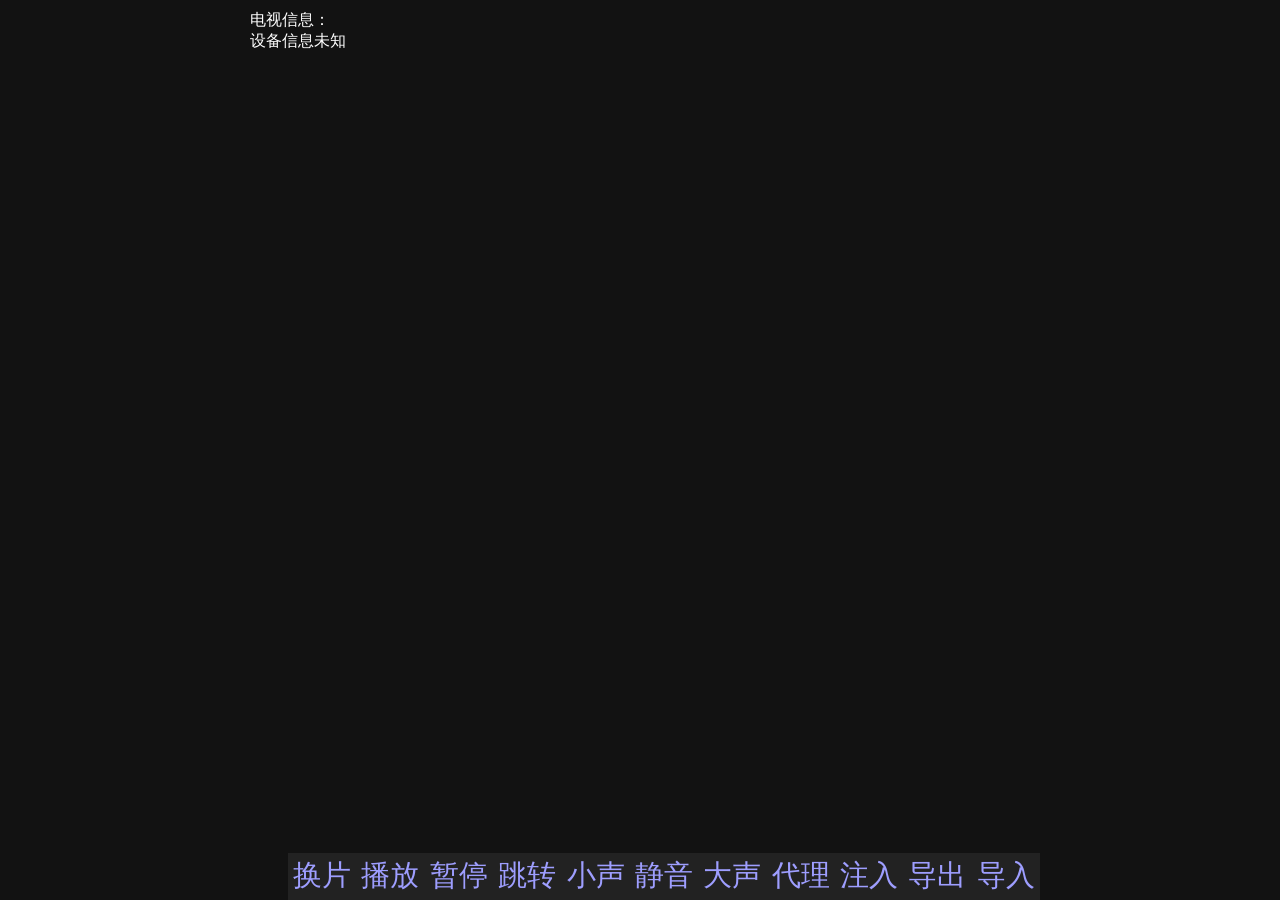
==== commit c4bf975e: "更换效果图；优化html；关闭java调试及语法拼写；" ====
--- a/app/src/main/res/raw/index.html
+++ b/app/src/main/res/raw/index.html
@@ -22,6 +22,10 @@
             font-size: 16px;
         }
 
+        a {
+            text-decoration: none;
+        }
+
         html,
         body,
         form {
@@ -51,12 +55,14 @@
             bottom: 0;
             right: 0;
             background-color: rgba(51, 51, 51, 0.5);
-            padding: 0.5rem;
+            padding: 2px;
         }
 
         #panelBox a {
             display: inline-block;
-            margin: 0.1rem;
+            margin: 0.1rem 0.2rem;
+            font-style: bold;
+            font-size: 1.8rem;
         }
 
         form {
@@ -66,8 +72,15 @@
             left: 0;
             width: 100%;
             height: auto;
-            background-color: #333;
-            padding: 0.5rem;
+            background-color: rgba(51, 51, 51, 0.8);
+            padding: 2px;
+        }
+
+        form [type="button"],
+        form [type="submit"],
+        form [type="reset"] {
+            font-size: 1.2rem;
+            margin: 0.5rem;
         }
 
         label {
@@ -106,8 +119,11 @@
 
         .line {
             background-color: transparent;
+            border-width: 1px;
+            border-style: dotted;
             border-color: transparent;
             border-bottom-color: unset;
+            outline: none;
         }
 
         [name="closeFormBtn"] {
@@ -125,12 +141,14 @@
         }
 
         #videoListBox {
-            max-height: 10rem;
+            max-height: 15rem;
             overflow: auto;
+            word-break: break-all;
         }
 
         #videoListBox li {
-            line-height: 2rem;
+            margin-bottom: 1.5rem;
+
         }
 
         #videoListBox li a {
@@ -138,6 +156,10 @@
             margin: 0 0.5rem;
         }
 
+        #videoListBox li span {
+            padding-left: 2rem;
+        }
+
         #playUrlForm.forPlay .nameLabel {
             display: none;
         }
@@ -151,7 +173,9 @@
             display: none;
         }
 
-        fieldset.list {
+        fieldset {
+            margin: 1rem 0 0 0;
+            border-width: 1px 0 0 0;
             padding: 0;
         }
     </style>
@@ -217,8 +241,6 @@
             </label>
             <input class="btn" type="submit" name="submitBtn" value="立刻播放" />
             <input type="button" class="btn" name="closeFormBtn" value="关闭" />
-            <br>
-            <br>
             <fieldset class="list">
                 <legend>视频列表
                     <sup><a href="#" name="addListBtn">添加↑</a></sup>
@@ -286,7 +308,6 @@
         let listIdStart = 1;
 
         window.onload = () => {
-            successToast('有源易播--By qidizi。欢迎使用！');
             loadJs(localStorage.getItem(lsKeyJs));
             let list = localStorage.getItem(lsKeyVideoList);
             if (list) {
@@ -379,7 +400,10 @@
         }
 
         function closeFormBtnClk() {
-            hideDom(this.form);
+            let form = this.form;
+            // 设置了这个标志，就不要关闭
+            if (form.getAttribute('keep')) return;
+            hideDom(form);
         }
 
         function playBtnClk() {
@@ -518,7 +542,13 @@
             form.reset();
             let clsBtn = form.elements.closeFormBtn;
             form.className = 'forList';
-            clsBtn.onclick = () => playUrlFormSwitch(todoPlay);
+            clsBtn.onclick = e => {
+                playUrlFormSwitch(todoPlay);
+                // 避免触发 closeFormBtnClk,因为当前form要keep
+                e.preventDefault();
+                e.stopPropagation();
+                return false;
+            };
             let value;
 
             switch (how) {
@@ -614,7 +644,7 @@
                 obj.u = videoUrl;
                 obj.n = videoName;
                 obj.p = useProxy;
-                document.querySelector(`#videoListBox li[i="${todo}"] a[name="playListBtn"]`).innerText = obj.n;
+                document.querySelector(`#videoListBox li[i="${todo}"] .videoName`).innerText = obj.n;
             }
 
             storeList();
@@ -683,11 +713,7 @@
             let ol = gid('videoListBox');
             let li = document.createElement('li');
             li.setAttribute('i', listId);
-            let a = document.createElement('a');
-            a.href = '#';
-            a.innerText = name;
-            a.name = 'playListBtn';
-            li.appendChild(a);
+            let a;
             a = document.createElement('a');
             a.href = '#';
             a.innerText = '删除';
@@ -697,6 +723,16 @@
             a.href = '#';
             a.innerText = '编辑';
             a.name = 'editListBtn';
+            li.appendChild(a);
+            a = document.createElement('a');
+            a.href = '#';
+            a.innerText = '播放';
+            a.name = 'playListBtn';
+            li.appendChild(a);
+            // 因为手机翻页时容易误点击导致开始播放冲掉正在电视中播放的视频，使用这种结构减少误操作
+            a = document.createElement('span');
+            a.className = "videoName";
+            a.innerText = name;
             li.appendChild(a);
             ol.appendChild(li);
         }
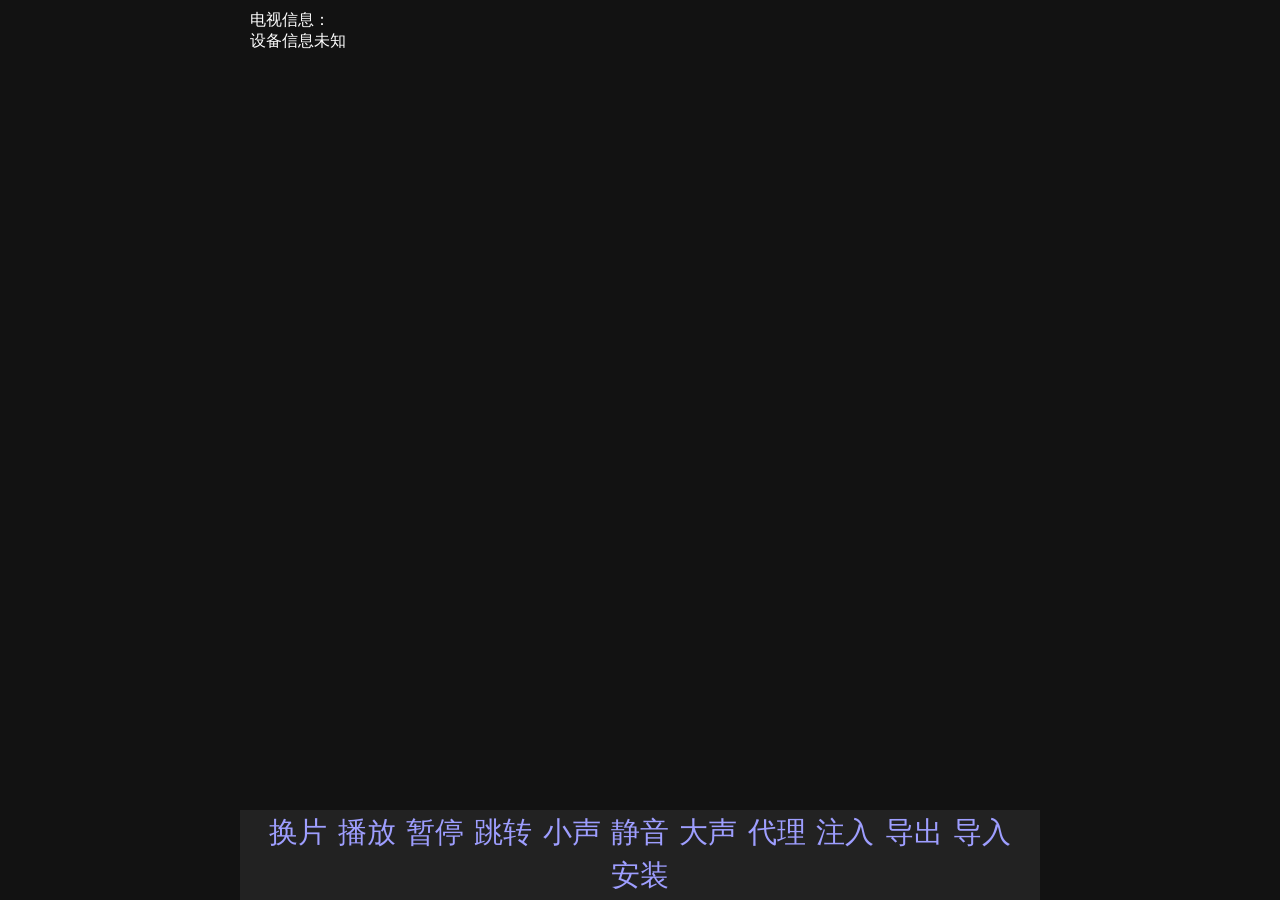
==== commit a4f02607: "实现安装apk功能" ====
--- a/app/src/main/res/raw/index.html
+++ b/app/src/main/res/raw/index.html
@@ -209,6 +209,7 @@
             <a href="#" name="insertJsBtn" title="以url方式注入远程js文件,如可通过app跨域请求iptv url扩展功能">注入</a>
             <a href="#" name="exportBtn" title="全部配置下载保存为json文件">导出</a>
             <a href="#" name="importBtn" title="从json文件导入全部配置">导入</a>
+            <a href="#" name="installBtn" title="输入apk网址，电视下载并安装">安装</a>
         </div>
 
         <form id="playUrlForm" class="forPlay" onsubmit="return false">
@@ -264,7 +265,7 @@
 
             <label>
                 <strong class="inputTitle"><span class="required">*</span>注入js的src</strong>
-                <input type="url" class="line" name="jsSrc" id="jsSrc" required="required" onfocus="this.select();" />
+                <input type="url" class="line" name="jsSrc" id="jsSrc" placeholder="注入或留空清除" onfocus="this.select();" />
             </label>
             <input class="btn" type="submit" value="确认" />
             <button type="button" class="btn" name="closeFormBtn">关闭</button>
@@ -279,6 +280,16 @@
                 <strong class="inputTitle">http代理端口</strong>
                 <input type="number" max="65535" min="1025" class="line" name="httpProxyPort" onfocus="this.select();"
                     placeholder="1024&lt;端口&lt;=65535" />
+            </label>
+            <button class="btn" type="submit">确认</button>
+            <button type="button" class="btn" name="closeFormBtn">关闭</button>
+        </form>
+
+        <form id="installForm" onsubmit="return false">
+            <input type="hidden" name="action" value="installer" />
+            <label>
+                <strong class="inputTitle"><span class="required">*</span>apk网址</strong>
+                <input type="url" class="line" name="apkUrl" required="required" onfocus="this.select();" />
             </label>
             <button class="btn" type="submit">确认</button>
             <button type="button" class="btn" name="closeFormBtn">关闭</button>
@@ -325,8 +336,8 @@
             let proxy = getProxy();
             if (proxy) {
                 let form = gid('setProxyForm');
-                form.elements.httpProxyHost.value = proxy.host;
-                form.elements.httpProxyPort.value = proxy.port;
+                form.elements.httpProxyHost.value = proxy.host || '';
+                form.elements.httpProxyPort.value = proxy.port || 0;
             }
 
             // 若注入了js，外置初始方法优先。
@@ -529,12 +540,16 @@
             });
         }
 
+        function installBtnClk() {
+            showForm(this.name, true);
+        }
+
         function tryPlayPause(isPlay) {
-            fetchUrl({ action: 'tryPlayPause', isPlay }, url => successToast(getQueryString(url, 'ok', '无返回信息')));
+            fetchUrl({ action: isPlay ? 'play' : 'pause' }, text => successToast(text));
         }
 
         function volumeCtrl(how) {
-            fetchUrl({ action: 'volumeCtrl', how }, url => successToast(getQueryString(url, 'ok', '无返回信息')));
+            fetchUrl({ action: 'volumeCtrl', how }, text => successToast(text));
         }
 
         function playUrlFormSwitch(how) {
@@ -605,11 +620,9 @@
                     port = proxy.port;
                 }
 
-                elements.httpProxyHost.value = host;
-                elements.httpProxyPort.value = port;
-                fetchUrl(elements, url => {
-                    successToast(getQueryString(url, 'ok', '无返回信息'));
-                });
+                elements.httpProxyHost.value = host || '';
+                elements.httpProxyPort.value = port || 0;
+                fetchUrl(elements, text => successToast(text));
                 return;
             }
 
@@ -661,8 +674,8 @@
             let elements = this.elements;
             elements.seekMinutes.value = Math.max(0, +elements.seekMinutes.value);
 
-            fetchUrl(elements, url => {
-                successToast(getQueryString(url, 'ok', '无返回信息'));
+            fetchUrl(elements, text => {
+                successToast(text);
                 hideDom(this);
             });
         }
@@ -670,6 +683,23 @@
         function insertJsFormSubmit() {
             let elements = this.elements;
             let src = elements.jsSrc.value.trim();
+
+            // 留空表示清除
+            if ('' === src) {
+                let src = localStorage.getItem(lsKeyJs);
+
+                if (!src) {
+                    errorToast('未注入js，你可以填写一个url来注入');
+                    return;
+                }
+
+                localStorage.removeItem(lsKeyJs);
+                successToast('注入的js已清除，浏览器即可重新加载页面');
+                setTimeout(() => {
+                    location.reload();
+                }, 500);
+                return;
+            }
 
             if (!isUrl(src)) {
                 errorToast('js src非法：' + src);
@@ -704,6 +734,21 @@
             localStorage.setItem(lsKeyProxy, host + ':' + port);
             hideDom(this);
             successToast('代理已保存');
+        }
+
+        function installFormSubmit() {
+            let elements = this.elements;
+            let apkUrl = elements.apkUrl.value = elements.apkUrl.value.trim();
+
+            if (!isUrl(apkUrl)) {
+                errorToast('apk网址非法：' + apkUrl);
+                return;
+            }
+
+            fetchUrl(elements, text => {
+                successToast(text);
+                hideDom(this);
+            });
         }
 
         function pushList(videoUrl, name, useProxy) {
@@ -738,9 +783,7 @@
         }
 
         function getInfo(cb) {
-            fetchUrl({
-                action: 'getInfo'
-            }, cb);
+            fetchUrl({ action: 'getInfo' }, cb);
         }
 
         function getQueryString(qs, name, def) {
@@ -770,10 +813,17 @@
                 cache: 'no-cache',
                 method: 'GET'
             }).then(async res => {
-                let url = await res.text();
-                // 统一处理请求失败，不转给后层处理
-                let fatal = getQueryString(url, 'fatal', '');
-                fatal ? errorToast("请求出错：" + fatal) : ok(new URLSearchParams(url));
+                let text = await res.text();
+
+                // 成功 200-209；失败 500
+                if (!res.ok) {
+                    // 统一处理请求失败，不转给后层处理
+                    errorToast(`${get.action} 请求失败:[${res.status}]${text} ${url}`);
+                    console.error(res);
+                    return;
+                }
+
+                ok('OK_queryString' === res.statusText ? new URLSearchParams(text) : text);
             }).catch(err => { errorToast(get.action + '请求失败:' + err + '; ' + url); console.error(err); });
         }
 
@@ -856,11 +906,16 @@
         }
         // ==================== 为注入js保留的未使用方法 ================
 
-        function fetchOtherOriginText(src, method, cb, userAgent, referer) {
-            // 经过app代理，让js可以fetch其他源的text
-
-            if (!/^https?:\/\/([a-z\d-]+\.)+[a-z]{2,}/gi.test(src)) {
-                errorToast('跨源请求的src非法：' + src);
+        function fetchOtherOrigin(url, method, cb, userAgent, referer, httpProxyHost, httpProxyPort, pageCharset) {
+            // 经过app代理，让js可以fetch其他源http(s)的text;其它实时视频或ftp之类暂时不考虑
+
+            if (!/^https?:\/\//i.test(url)) {
+                errorToast('跨源请求不支持该协议（支持http及https）：' + url);
+                return;
+            }
+
+            if (!/^https?:\/\/([a-z\d-]+\.)+[a-z]{2,}/gi.test(url)) {
+                errorToast('跨源请求的链接非法：' + url);
                 return;
             }
 
@@ -871,7 +926,10 @@
             }
 
             userAgent = userAgent || navigator.userAgent;
-            referer = referer || src;
+            httpProxyHost = httpProxyHost || '';
+            httpProxyPort = httpProxyPort || 0;
+            referer = referer || url;
+            pageCharset = pageCharset || 'UTF-8';// GBK,UTF-8等
 
             // head用于测试视频链接是否有效，而不用等待body；get 用于拉少量text，一般tv性能不强
             if ('.get.head.'.indexOf('.' + method.toLowerCase() + '.') === -1) {
@@ -880,11 +938,14 @@
                 method = method.toUpperCase();
 
             fetchUrl({
-                action: 'fetchOtherOriginText',
+                action: 'fetchOtherOrigin',
                 method,
-                src,
+                url,
                 userAgent,
-                referer
+                referer,
+                httpProxyHost,
+                httpProxyPort,
+                pageCharset
             }, cb);
         }
     </script>
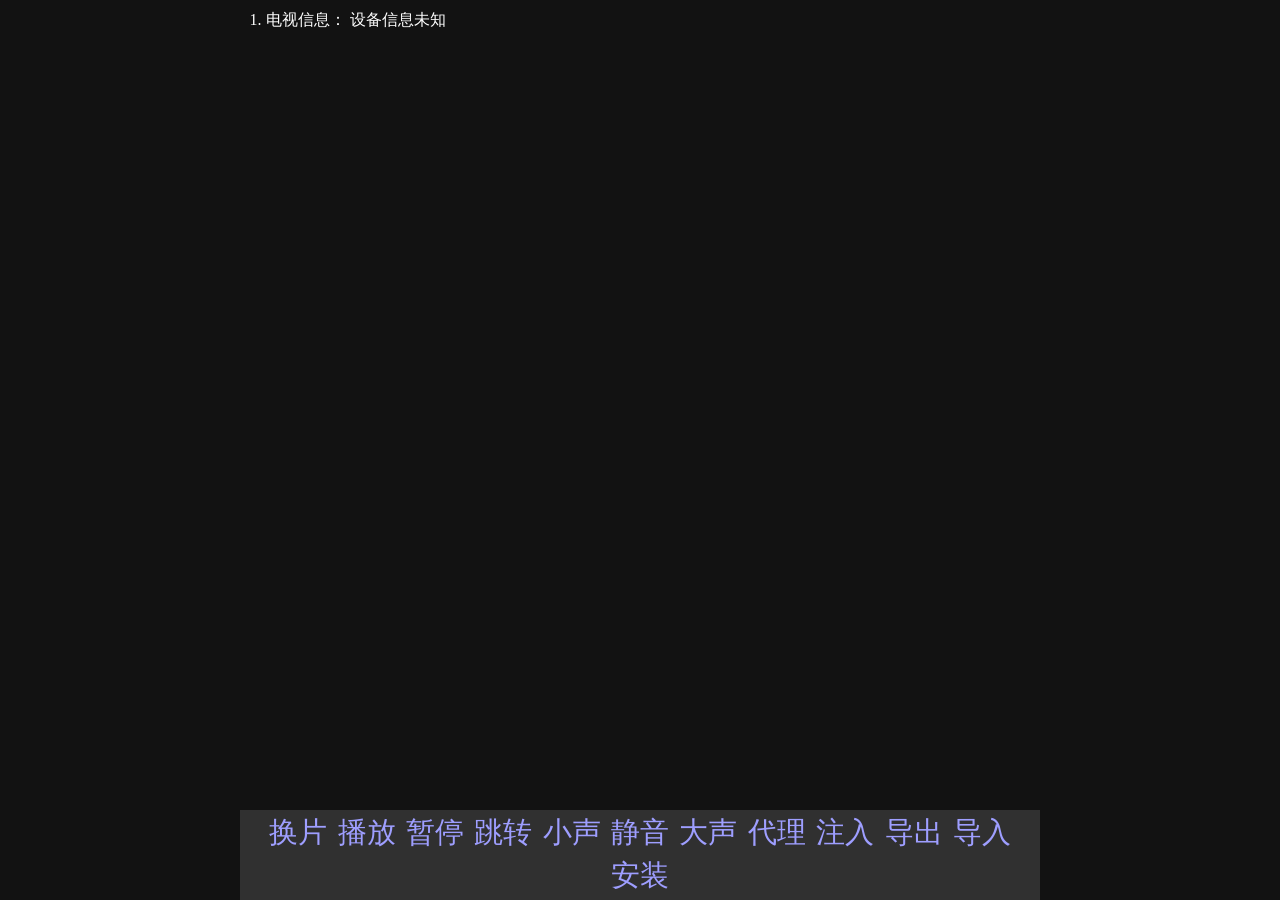
==== commit c1fe1719: "修复代理合法判断；端口修改为44444；其它优化调整" ====
--- a/app/src/main/res/raw/index.html
+++ b/app/src/main/res/raw/index.html
@@ -54,7 +54,7 @@
             position: absolute;
             bottom: 0;
             right: 0;
-            background-color: rgba(51, 51, 51, 0.5);
+            background-color: rgba(51, 51, 51, 0.9);
             padding: 2px;
         }
 
@@ -219,7 +219,7 @@
             <input type="hidden" name="todo" value="0" />
             <label class="nameLabel">
                 <strong class="inputTitle"><span class="required">*</span>别名</strong>
-                <span class="lineBox"><input type="text" class="line" name="videoName" /></span>
+                <span class="lineBox"><input type="text" class="line" name="videoName" onfocus="this.select();" /></span>
             </label>
             <label>
                 <strong class="inputTitle"><span class="required">*</span>视频url</strong>
@@ -287,6 +287,7 @@
 
         <form id="installForm" onsubmit="return false">
             <input type="hidden" name="action" value="installer" />
+            <input type="hidden" name="userAgent" />
             <label>
                 <strong class="inputTitle"><span class="required">*</span>apk网址</strong>
                 <input type="url" class="line" name="apkUrl" required="required" onfocus="this.select();" />
@@ -298,7 +299,6 @@
     </div>
     <script>
         // 后续考虑换成vueJs？
-        let toastHider;
         const lsKey = "tvPlayer.";
         const lsKeyJs = lsKey + "js";
         const lsKeyPlaying = lsKey + "playing";
@@ -317,8 +317,12 @@
         let videoListOld;
         // 不能小于1，逻辑中基于》0判断属于编辑
         let listIdStart = 1;
+        let toastQueue = [];
+        let toastNew = false;
+        let toastIndex = 0;
 
         window.onload = () => {
+            setInterval(toastRender, 1000);
             loadJs(localStorage.getItem(lsKeyJs));
             let list = localStorage.getItem(lsKeyVideoList);
             if (list) {
@@ -392,6 +396,7 @@
             let dom = document.createElement("script");
             gid('jsSrc').value = dom.src = src;
             document.head.appendChild(dom);
+            successToast('已注入js：' + src);
         }
 
         function gid(id) {
@@ -709,7 +714,6 @@
             localStorage.setItem(lsKeyJs, src);
             loadJs(src);
             hideDom(this);
-            successToast('js已注入');
         }
 
         function setProxyFormSubmit() {
@@ -739,6 +743,8 @@
         function installFormSubmit() {
             let elements = this.elements;
             let apkUrl = elements.apkUrl.value = elements.apkUrl.value.trim();
+            // 有时其它头下载可能失败
+            elements.userAgent.value = navigator.userAgent;
 
             if (!isUrl(apkUrl)) {
                 errorToast('apk网址非法：' + apkUrl);
@@ -844,21 +850,20 @@
         }
 
         function toast(msg, color) {
-            let box = gid('toastBox');
-            let line = document.createElement('p');
-            line.innerText = msg;
-            line.style.color = color || 'auto';
-            box.prepend(line);
-            showDom(box);
-            clearInterval(toastHider);
-            toastHider = setInterval(() => {
-                if (box.childElementCount > 0) {
-                    box.removeChild(box.lastElementChild);
-                } else {
-                    hideDom(box);
-                    clearInterval(toastHider);
-                }
-            }, 5000);
+            // 手机最多显示 x 条吧
+            const max = 40;
+            if (toastQueue.length >= max) {
+                toastQueue.pop();
+            }
+
+            toastQueue.unshift(`<p class="${color}">${++toastIndex}. ${msg.replace(/</g, '&lt;').replace(/>/g, '&gt;')}</p>`);
+            toastNew = true;
+        }
+
+        function toastRender() {
+            if (!toastNew) return;
+            toastNew = false;
+            gid('toastBox').innerHTML = toastQueue.join('');
         }
 
         function list2str(obj) {
